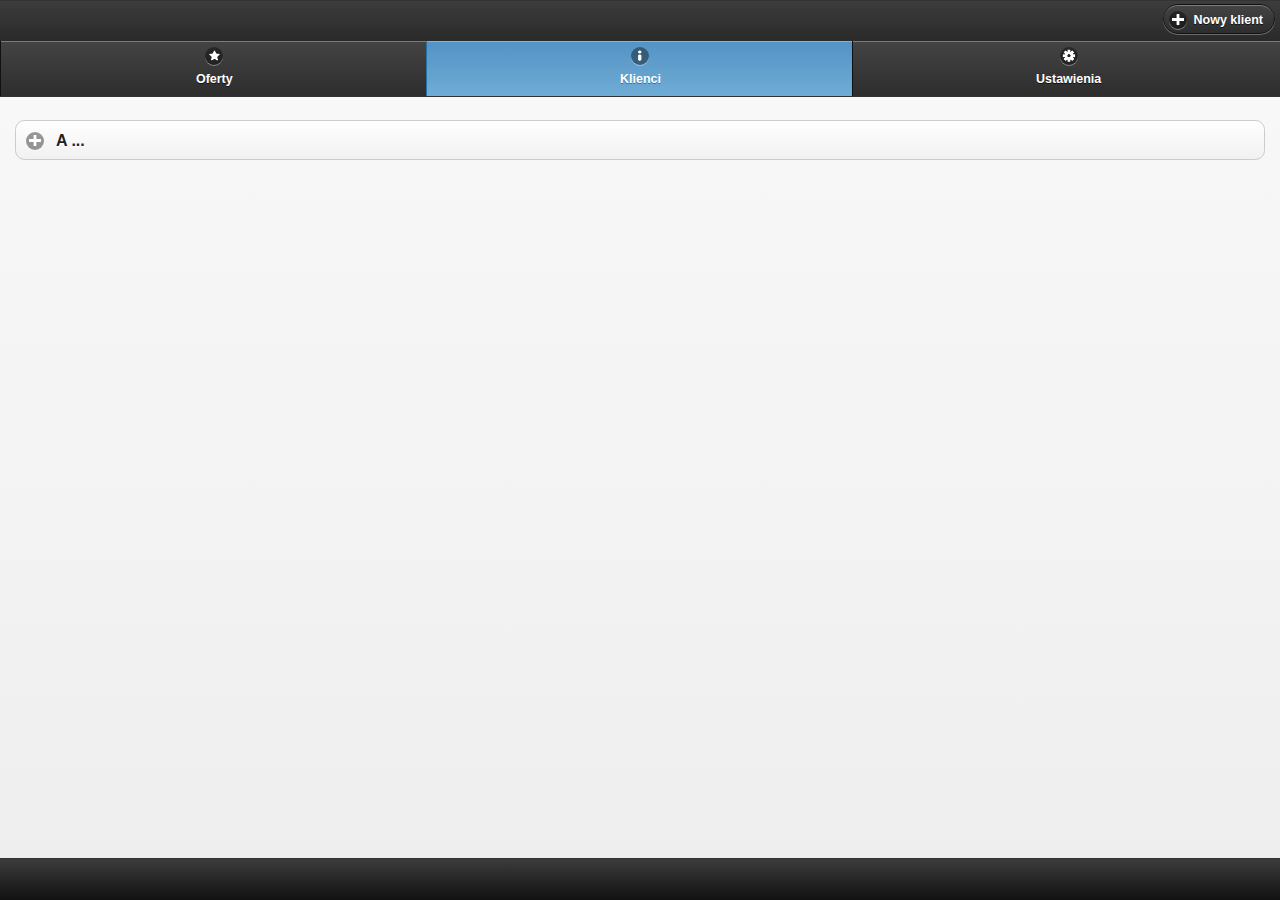
==== www/klienci.html @ 24ffe423 "progress" ====
<!DOCTYPE html>
<html>
<head>
  <meta charset="utf-8">
  <meta name="viewport" content="initial-scale=1.0, user-scalable=no">
  <meta name="apple-mobile-web-app-capable" content="yes">
  <meta name="apple-mobile-web-app-status-bar-style" content="black">
  <title></title>
  
  
  
  <link rel="stylesheet" href="css/jquery.mobile-1.3.2.min.css">
  
  <!-- Extra Codiqa features -->
  <link rel="stylesheet" href="index.css">
  
  <!-- jQuery and jQuery Mobile -->
  <script src="js/jquery-1.10.2.min.js"></script>
  <script src="js/jquery.mobile-1.3.2.min.js"></script>

  <!-- Extra Codiqa features -->
  <script src="https://d10ajoocuyu32n.cloudfront.net/index.js"></script>
   
</head>
<body>
<!-- Home -->
<div data-role="page" id="page1">
    <div data-theme="a" data-role="header">
        <span class="ui-title">
        </span>
        <a data-role="button" data-theme="a" href="#page1" data-icon="plus" data-iconpos="left"
        class="ui-btn-right">
            Nowy klient
        </a>
        <div data-role="navbar" data-iconpos="top">
            <ul>
                <li>
                    <a href="#page1" data-transition="fade" data-theme="" data-icon="star">
                        Oferty
                    </a>
                </li>
                <li>
                    <a href="#page1" data-transition="fade" data-theme="" data-icon="info"
                       class="ui-btn-active ui-state-persist">
                        Klienci
                    </a>
                </li>
                <li>
                    <a href="#page1" data-transition="fade" data-theme="" data-icon="gear">
                        Ustawienia
                    </a>
                </li>
            </ul>
        </div>
    </div>
    <div data-role="content">
        <div data-role="collapsible-set">
            <div data-role="collapsible" data-collapsed="true">
                <h3>
                    A ... 
                </h3>
                <ul data-role="listview" data-divider-theme="b" data-inset="false">
                    <li data-theme="c">
                        <a href="#page1" data-transition="slide">
                            A test
                        </a>
                    </li>
                    <li data-theme="c">
                        <a href="#page1" data-transition="slide">
                            A succesfull test
                        </a>
                    </li>
                </ul>
            </div>
        </div>
    </div>
    <div data-theme="a" data-role="footer" data-position="fixed">
        <span class="ui-title">
        </span>
    </div>
</div>
</body>
</html>
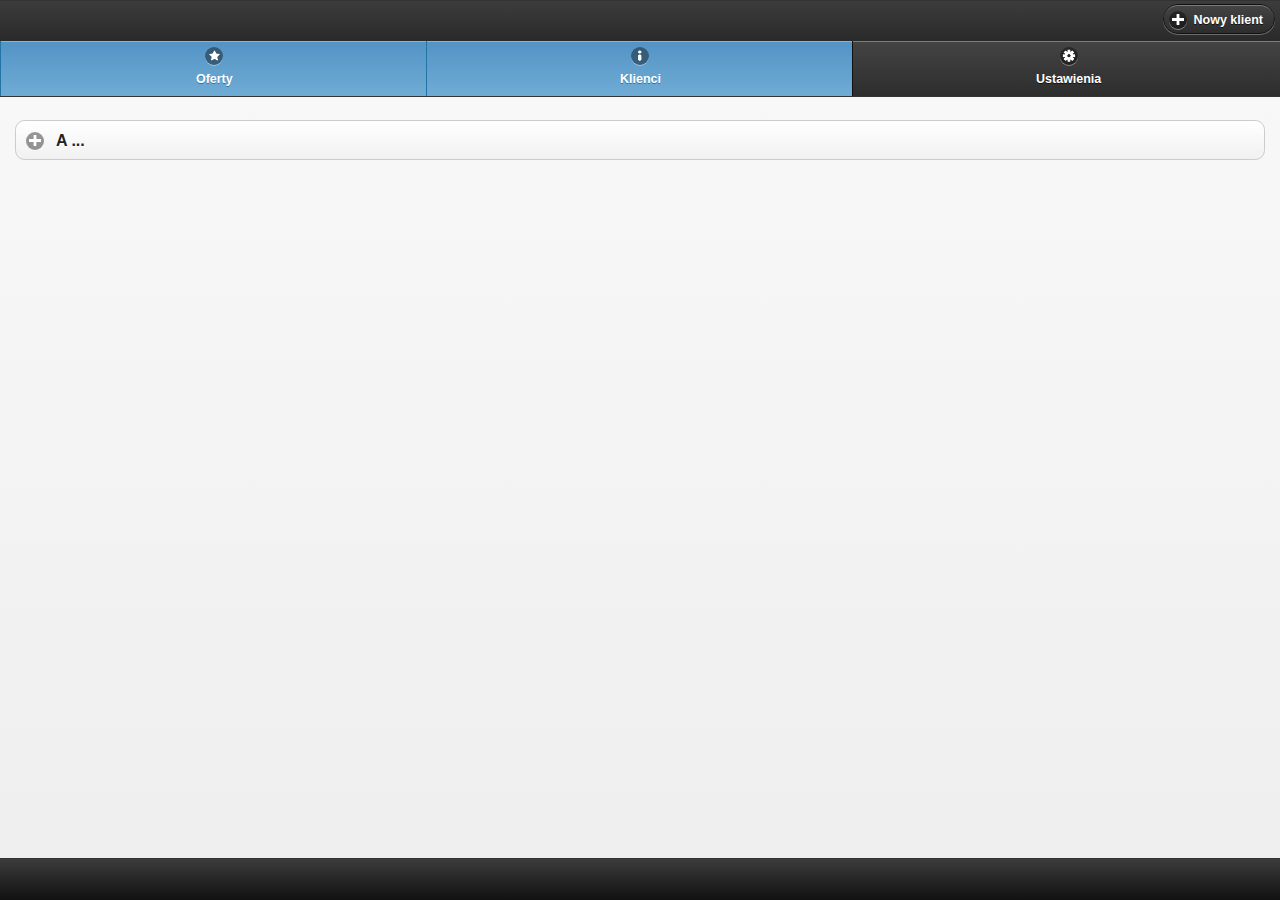
==== commit 0d6651e5: "Signed-off-by: centurion87 <rafalkocur@gmail.com>" ====
--- a/www/klienci.html
+++ b/www/klienci.html
@@ -35,18 +35,18 @@
         <div data-role="navbar" data-iconpos="top">
             <ul>
                 <li>
-                    <a href="#page1" data-transition="fade" data-theme="" data-icon="star">
+                    <a href="index.html" data-transition="fade" data-theme="" data-icon="star"
+                    class="ui-btn-active ui-state-persist">
                         Oferty
                     </a>
                 </li>
                 <li>
-                    <a href="#page1" data-transition="fade" data-theme="" data-icon="info"
-                       class="ui-btn-active ui-state-persist">
+                    <a href="klienci.html" data-transition="fade" data-theme="" data-icon="info" class="ui-btn-active ui-state-persist">
                         Klienci
                     </a>
                 </li>
                 <li>
-                    <a href="#page1" data-transition="fade" data-theme="" data-icon="gear">
+                    <a href="ustawienia.html" data-transition="fade" data-theme="" data-icon="gear">
                         Ustawienia
                     </a>
                 </li>
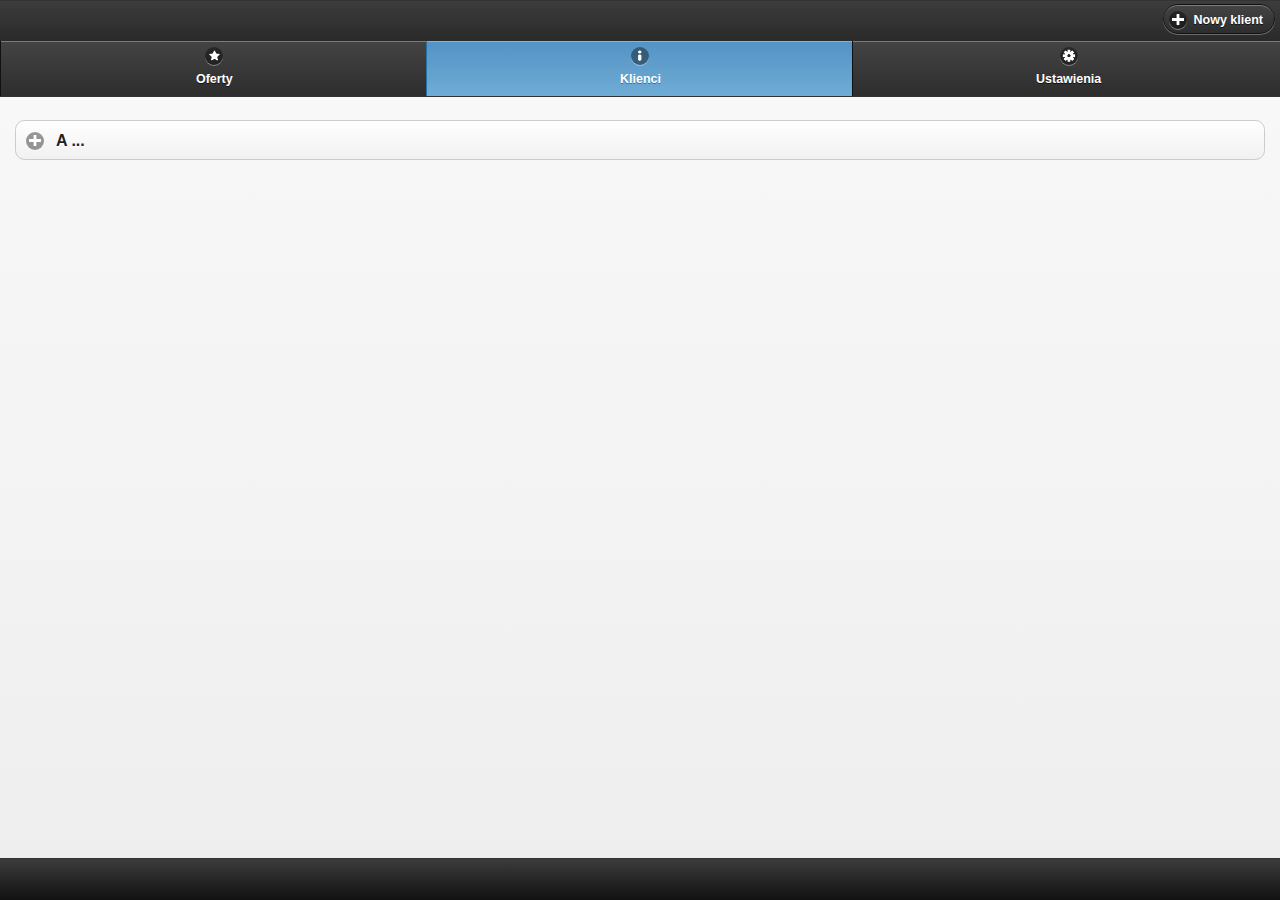
==== commit 1ff71b77: "Signed-off-by: centurion87 <rafalkocur@gmail.com>" ====
--- a/www/klienci.html
+++ b/www/klienci.html
@@ -36,7 +36,7 @@
             <ul>
                 <li>
                     <a href="index.html" data-transition="fade" data-theme="" data-icon="star"
-                    class="ui-btn-active ui-state-persist">
+                    >
                         Oferty
                     </a>
                 </li>
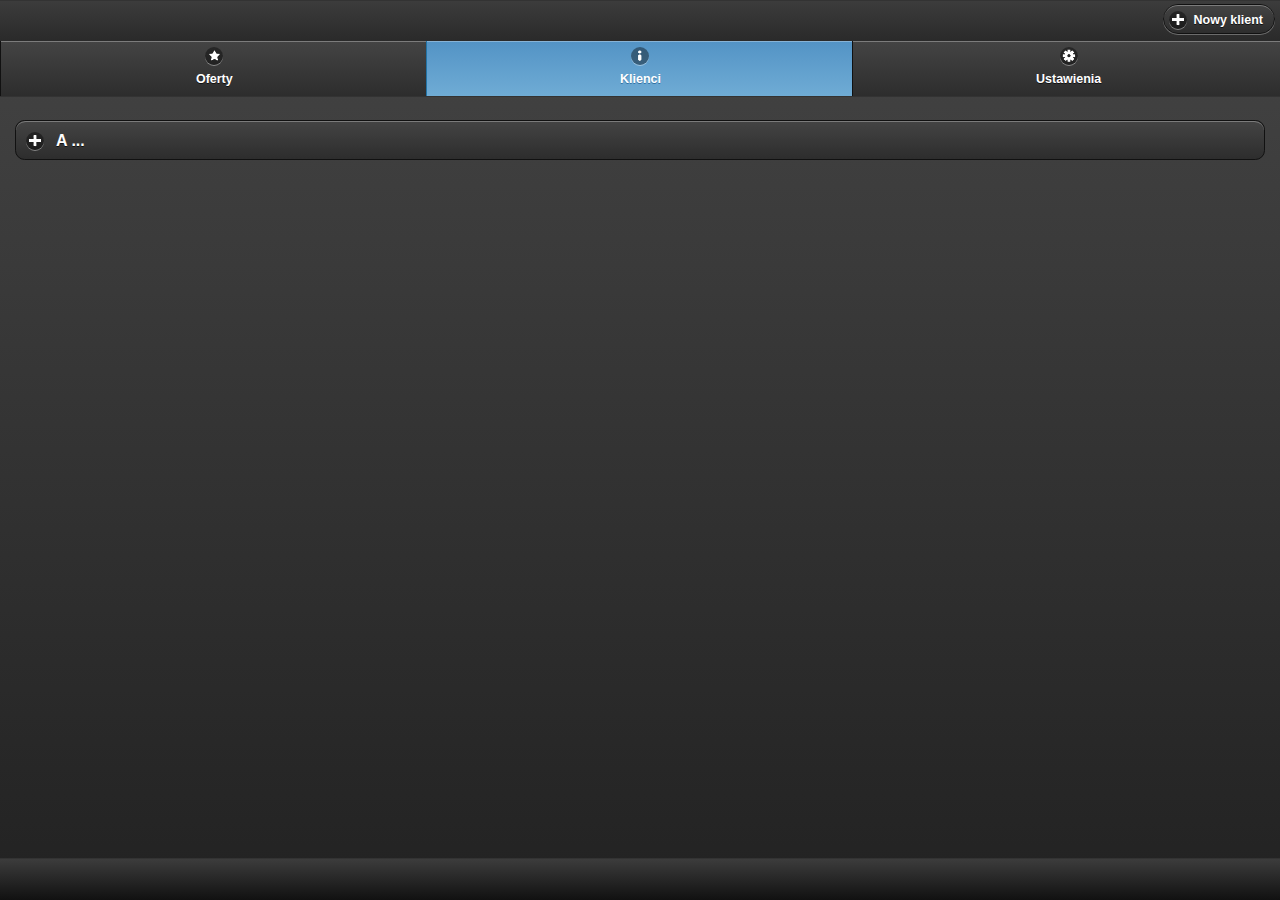
==== commit 2054b086: "Signed-off-by: centurion87 <rafalkocur@gmail.com>" ====
--- a/www/klienci.html
+++ b/www/klienci.html
@@ -13,18 +13,17 @@
   
   <!-- Extra Codiqa features -->
   <link rel="stylesheet" href="index.css">
+    <link rel="stylesheet" href="themes/CommandCenter.min.css" />
   
   <!-- jQuery and jQuery Mobile -->
   <script src="js/jquery-1.10.2.min.js"></script>
   <script src="js/jquery.mobile-1.3.2.min.js"></script>
 
-  <!-- Extra Codiqa features -->
-  <script src="https://d10ajoocuyu32n.cloudfront.net/index.js"></script>
    
 </head>
 <body>
 <!-- Home -->
-<div data-role="page" id="page1">
+<div data-role="page" id="page1" data-theme="a">
     <div data-theme="a" data-role="header">
         <span class="ui-title">
         </span>
@@ -59,13 +58,13 @@
                 <h3>
                     A ... 
                 </h3>
-                <ul data-role="listview" data-divider-theme="b" data-inset="false">
-                    <li data-theme="c">
+                <ul data-role="listview" data-divider-theme="a" data-inset="false">
+                    <li data-theme="a">
                         <a href="#page1" data-transition="slide">
                             A test
                         </a>
                     </li>
-                    <li data-theme="c">
+                    <li data-theme="a">
                         <a href="#page1" data-transition="slide">
                             A succesfull test
                         </a>
